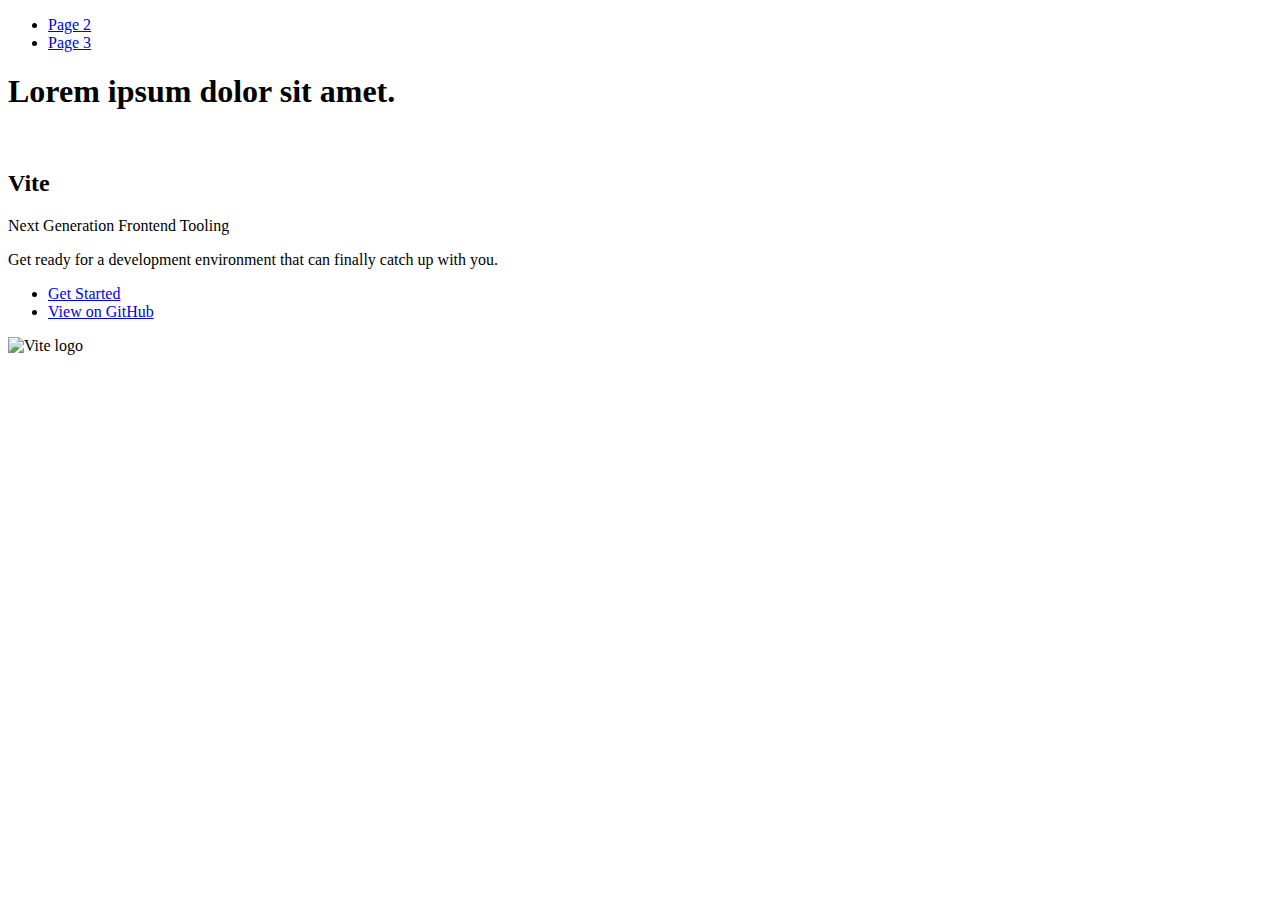
==== index.html @ 5ceff6cd "Initialize gh-pages" ====
<!DOCTYPE html>
<html lang="en">
  <head>
    <meta charset="UTF-8" />
    <link rel="icon" type="image/svg+xml" href="/vanilla-app-template/favicon.svg" />
    <meta name="viewport" content="width=device-width, initial-scale=1.0" />
    <title>Vanilla App Template</title>
    
    <script type="module" crossorigin src="/vanilla-app-template/commonHelpers.js"></script>
    <link rel="stylesheet" href="/vanilla-app-template/assets/index-10c40100.css">
  </head>
  <body>
    <header class="header">
  <nav class="nav">
    <ul class="nav-list">
      <li class="nav-item">
        <a href="./page-2.html" class="nav-link">Page 2</a>
      </li>

      <li class="nav-item">
        <a href="./page-3.html" class="nav-link">Page 3</a>
      </li>
    </ul>
  </nav>
</header>


    <section>
      <h1>Lorem ipsum dolor sit amet.</h1>
      <!-- Path to images as from index.html file -->
      <img src="/vanilla-app-template/assets/javascript-8dac5379.svg" alt="" />
    </section>

    <!-- Loads the specified .html file -->
    <section class="vite-promo">
  <div class="container">
    <div class="wrapper">
      <h2 class="title">
        <span class="gradient">Vite</span>
      </h2>
      <p class="text">Next Generation Frontend Tooling</p>
      <p class="tagline">
        Get ready for a development environment that can finally catch up with
        you.
      </p>

      <ul class="actions">
        <li class="action">
          <a
            class="link"
            href="https://vitejs.dev/guide/"
            target="_blank"
            rel="noopener noreferrer"
            >Get Started</a
          >
        </li>
        <li class="action">
          <a
            class="link"
            href="https://github.com/vitejs/vite"
            target="_blank"
            rel="noopener noreferrer"
            >View on GitHub</a
          >
        </li>
      </ul>
    </div>

    <div class="thumb">
      <!-- Path to images as from index.html file -->
      <img
        class="pic"
        src="/vanilla-app-template/assets/vite-logo-51249ca9.png"
        alt="Vite logo"
        width="640"
        height="640"
      />
    </div>
  </div>
</section>


    
  </body>
</html>
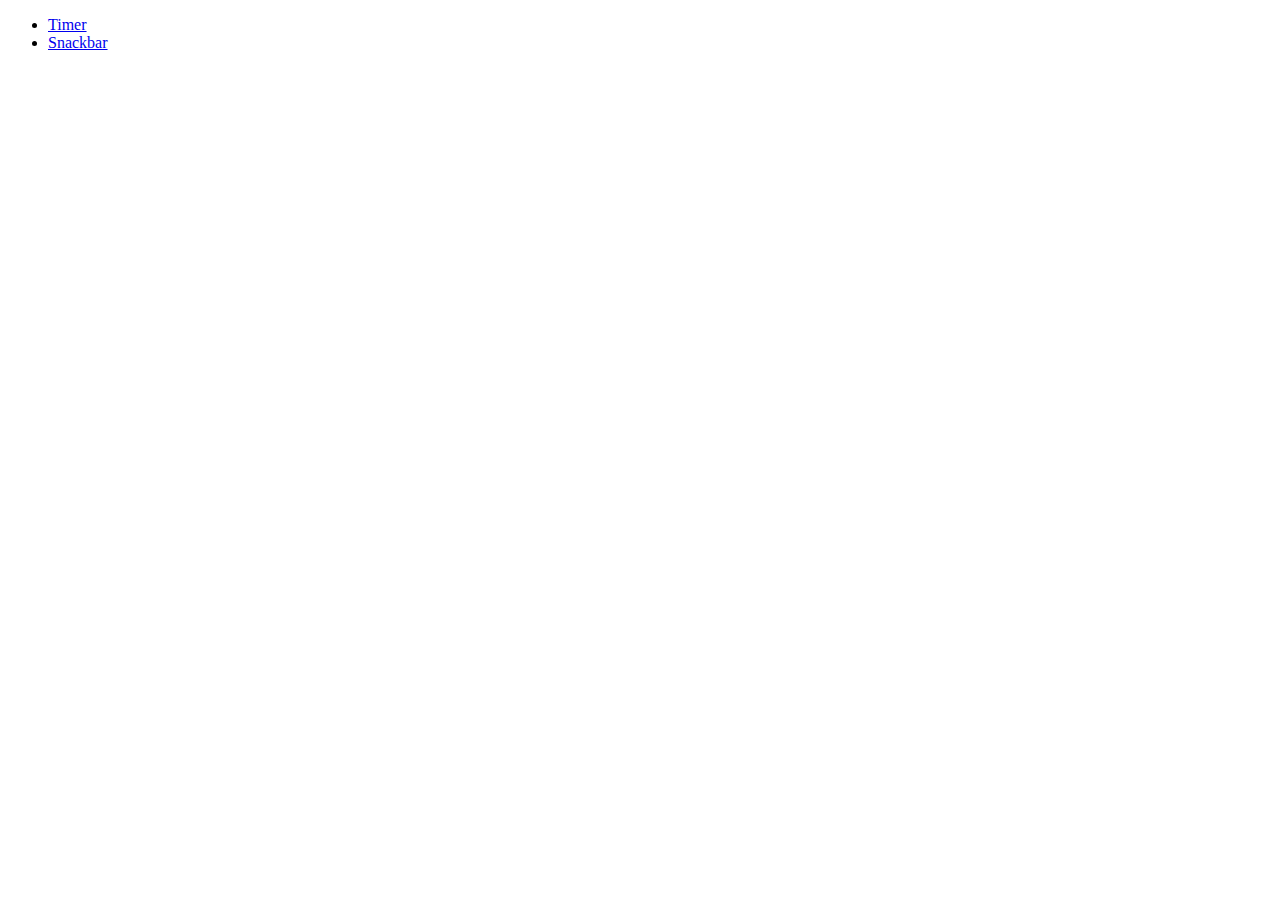
==== commit 2d5e1eee: "Deploying to gh-pages from @ VILserv/goit-js-hw-10@7ff3fa4b72b307e712928dd75f505ee67cf13d31 🚀" ====
--- a/index.html
+++ b/index.html
@@ -2,84 +2,25 @@
 <html lang="en">
   <head>
     <meta charset="UTF-8" />
-    <link rel="icon" type="image/svg+xml" href="/vanilla-app-template/favicon.svg" />
+    <link rel="icon" type="image/svg+xml" href="/goit-js-hw-10/favicon.svg" />
     <meta name="viewport" content="width=device-width, initial-scale=1.0" />
-    <title>Vanilla App Template</title>
+    <title>goit-js-hw-10</title>
     
-    <script type="module" crossorigin src="/vanilla-app-template/commonHelpers.js"></script>
-    <link rel="stylesheet" href="/vanilla-app-template/assets/index-10c40100.css">
+    <link rel="stylesheet" href="/goit-js-hw-10/assets/styles-ba60389d.css">
   </head>
   <body>
     <header class="header">
-  <nav class="nav">
-    <ul class="nav-list">
-      <li class="nav-item">
-        <a href="./page-2.html" class="nav-link">Page 2</a>
-      </li>
+      <nav class="nav">
+        <ul class="nav-list">
+          <li class="nav-item">
+            <a href="./1-timer.html" class="nav-link">Timer</a>
+          </li>
 
-      <li class="nav-item">
-        <a href="./page-3.html" class="nav-link">Page 3</a>
-      </li>
-    </ul>
-  </nav>
-</header>
-
-
-    <section>
-      <h1>Lorem ipsum dolor sit amet.</h1>
-      <!-- Path to images as from index.html file -->
-      <img src="/vanilla-app-template/assets/javascript-8dac5379.svg" alt="" />
-    </section>
-
-    <!-- Loads the specified .html file -->
-    <section class="vite-promo">
-  <div class="container">
-    <div class="wrapper">
-      <h2 class="title">
-        <span class="gradient">Vite</span>
-      </h2>
-      <p class="text">Next Generation Frontend Tooling</p>
-      <p class="tagline">
-        Get ready for a development environment that can finally catch up with
-        you.
-      </p>
-
-      <ul class="actions">
-        <li class="action">
-          <a
-            class="link"
-            href="https://vitejs.dev/guide/"
-            target="_blank"
-            rel="noopener noreferrer"
-            >Get Started</a
-          >
-        </li>
-        <li class="action">
-          <a
-            class="link"
-            href="https://github.com/vitejs/vite"
-            target="_blank"
-            rel="noopener noreferrer"
-            >View on GitHub</a
-          >
-        </li>
-      </ul>
-    </div>
-
-    <div class="thumb">
-      <!-- Path to images as from index.html file -->
-      <img
-        class="pic"
-        src="/vanilla-app-template/assets/vite-logo-51249ca9.png"
-        alt="Vite logo"
-        width="640"
-        height="640"
-      />
-    </div>
-  </div>
-</section>
-
-
-    
+          <li class="nav-item">
+            <a href="./2-snackbar.html" class="nav-link">Snackbar</a>
+          </li>
+        </ul>
+      </nav>
+    </header>
   </body>
 </html>
